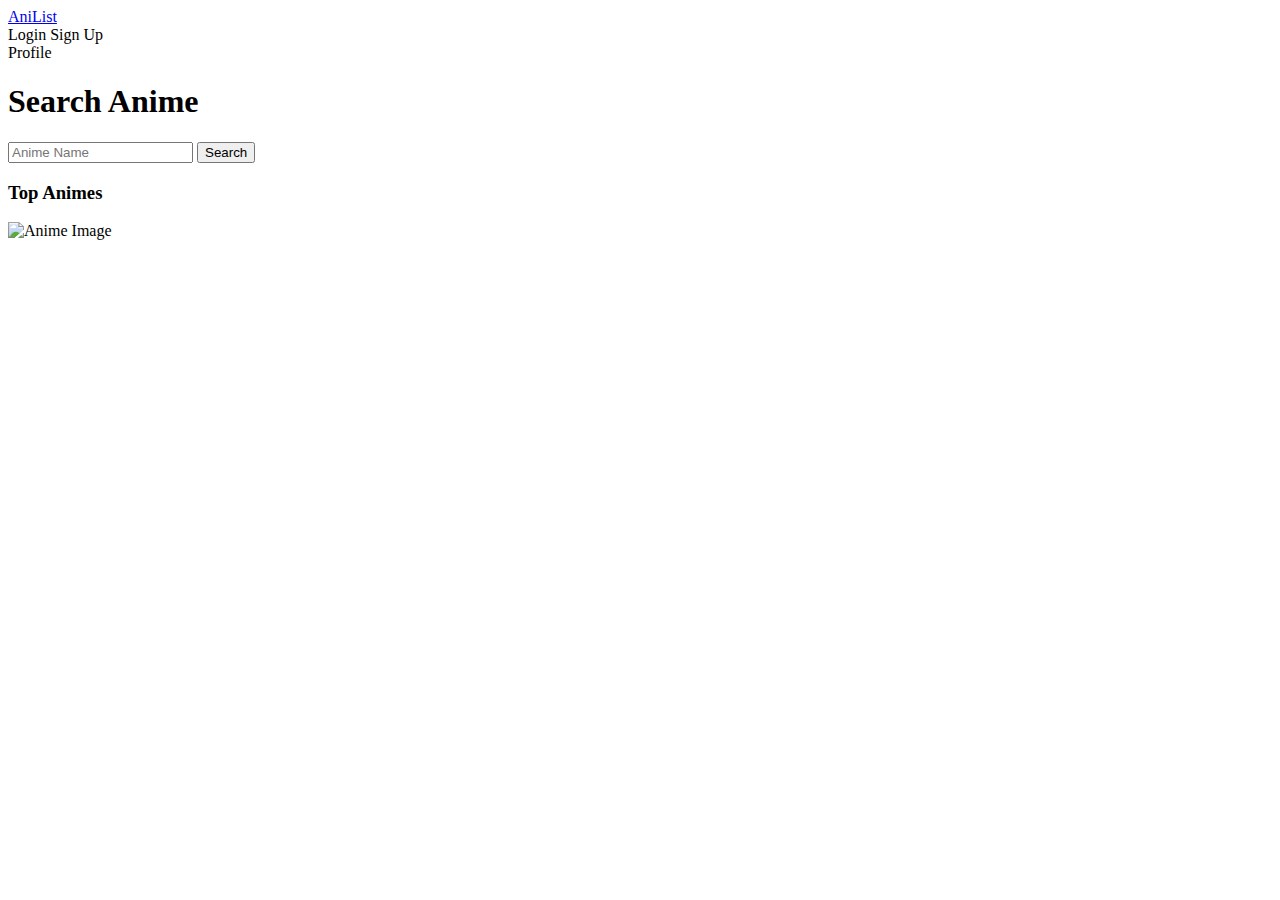
==== src/main/resources/templates/index.html @ 2e7faa3e "first commit" ====
<!DOCTYPE html>
<html lang="en">
<head>
    <meta charset="UTF-8">
    <meta name="viewport" content="width=device-width, initial-scale=1.0">
    <link href="https://cdn.jsdelivr.net/npm/bootstrap@5.0.2/dist/css/bootstrap.min.css" rel="stylesheet" integrity="sha384-EVSTQN3/azprG1Anm3QDgpJLIm9Nao0Yz1ztcQTwFspd3yD65VohhpuuCOmLASjC" crossorigin="anonymous">
    <link rel="stylesheet" th:href="@{/css/styles.css}">
    <title>Document</title>
</head>
<body>
    <!-- <div class="container"> -->
        <!-- Header -->
        <div class="header">
            <a href="#" class="logo">AniList</a>
            <div class="auth-buttons">
                <!-- Check if user is logged in -->
                <div th:if="${username == null}">
                    <a th:href="@{/account/login}" class="btn btn-primary">Login</a>
                    <a th:href="@{/account/register}" class="btn btn-secondary">Sign Up</a>
                </div>
                <!-- If user is logged in, display a profile button -->
                <div th:if="${username != null}">
                    <a th:href="@{/watchlist}" class="btn btn-success">Profile</a>
                </div>
            </div>
        </div>
    <!-- </div> -->
    <!-- <div class="hero-image">

    </div> -->

    <div class="container">
        <div class="head text-center head-text">
            <h1>Search Anime</h1>
            <form method="GET" th:action="@{/search}">
                <input type="text" name="name" placeholder="Anime Name">
                <button type="submit">Search</button>
            </form>
        </div>

    </div>

    
    <div class="container">
        <h3>Top Animes</h3>
        <div class="row">
            <div class="col-md-2" th:each="anime : ${topAnimeList}">
                <div class="card">
                    <a th:href="@{/anime/{id}(id=${anime.id})}" class="card-link">
                    <img th:src="${anime.imageLink}" class="card-img-top card-img" alt="Anime Image">
                    <div class="card-body">
                        <h5 class="card-title text-center" th:text="${anime.title}"></h5>
                    </div>
                    </a>
                </div>
            </div>
        </div>
    </div>

</body>
</html>
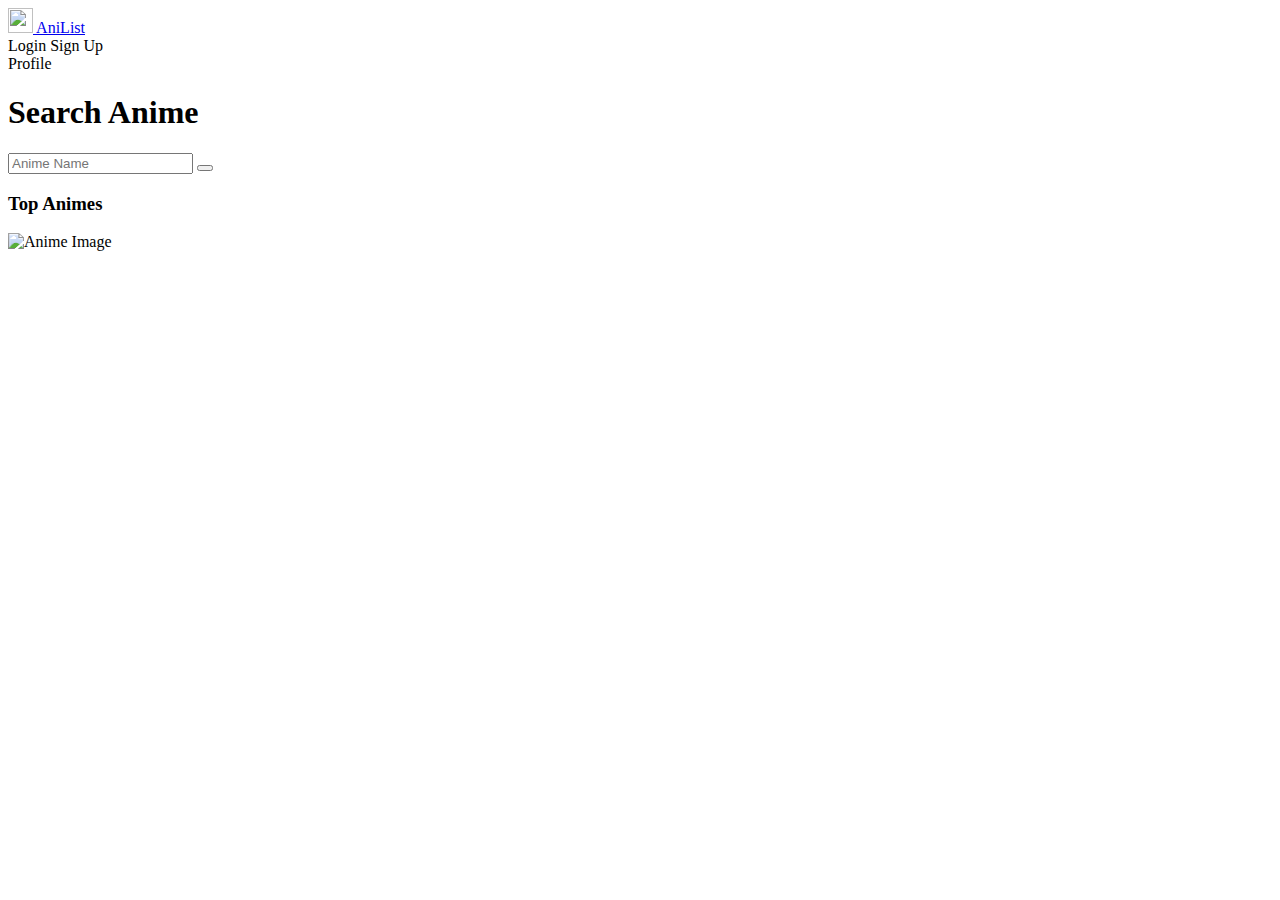
==== commit 3de12af0: "second commit" ====
--- a/src/main/resources/templates/index.html
+++ b/src/main/resources/templates/index.html
@@ -5,37 +5,39 @@
     <meta name="viewport" content="width=device-width, initial-scale=1.0">
     <link href="https://cdn.jsdelivr.net/npm/bootstrap@5.0.2/dist/css/bootstrap.min.css" rel="stylesheet" integrity="sha384-EVSTQN3/azprG1Anm3QDgpJLIm9Nao0Yz1ztcQTwFspd3yD65VohhpuuCOmLASjC" crossorigin="anonymous">
     <link rel="stylesheet" th:href="@{/css/styles.css}">
+    <script src="https://kit.fontawesome.com/74eddf0327.js" crossorigin="anonymous"></script>
+</style>
     <title>Document</title>
 </head>
 <body>
     <!-- <div class="container"> -->
         <!-- Header -->
         <div class="header">
-            <a href="#" class="logo">AniList</a>
+            <a href="#" class="logo"><img class="text-center" src="/css/fox.png" width="25" height="25"> AniList </a>
             <div class="auth-buttons">
                 <!-- Check if user is logged in -->
                 <div th:if="${username == null}">
-                    <a th:href="@{/account/login}" class="btn btn-primary">Login</a>
+                    <a th:href="@{/account/login}" class="btn btn-dark">Login</a>
                     <a th:href="@{/account/register}" class="btn btn-secondary">Sign Up</a>
                 </div>
                 <!-- If user is logged in, display a profile button -->
                 <div th:if="${username != null}">
-                    <a th:href="@{/watchlist}" class="btn btn-success">Profile</a>
+                    <a th:href="@{/watchlist}" class="btn btn-secondary">Profile</a>
                 </div>
             </div>
         </div>
     <!-- </div> -->
-    <!-- <div class="hero-image">
-
-    </div> -->
 
     <div class="container">
-        <div class="head text-center head-text">
-            <h1>Search Anime</h1>
-            <form method="GET" th:action="@{/search}">
-                <input type="text" name="name" placeholder="Anime Name">
-                <button type="submit">Search</button>
-            </form>
+        <div class="head text-center">
+            <div class="head-text">
+                <h1>Search Anime</h1>
+                <form method="GET" th:action="@{/search}">
+                    <input type="text" name="name" placeholder="Anime Name">
+                    <button type="submit"><i class="fa-solid fa-magnifying-glass"></i></button>
+                </form>
+            </div>
+
         </div>
 
     </div>
@@ -57,5 +59,9 @@
         </div>
     </div>
 
+    <div class="footer">
+        <!-- <p class="text-center footer-text">AniList 2023</p> -->
+    </div>
+
 </body>
 </html>